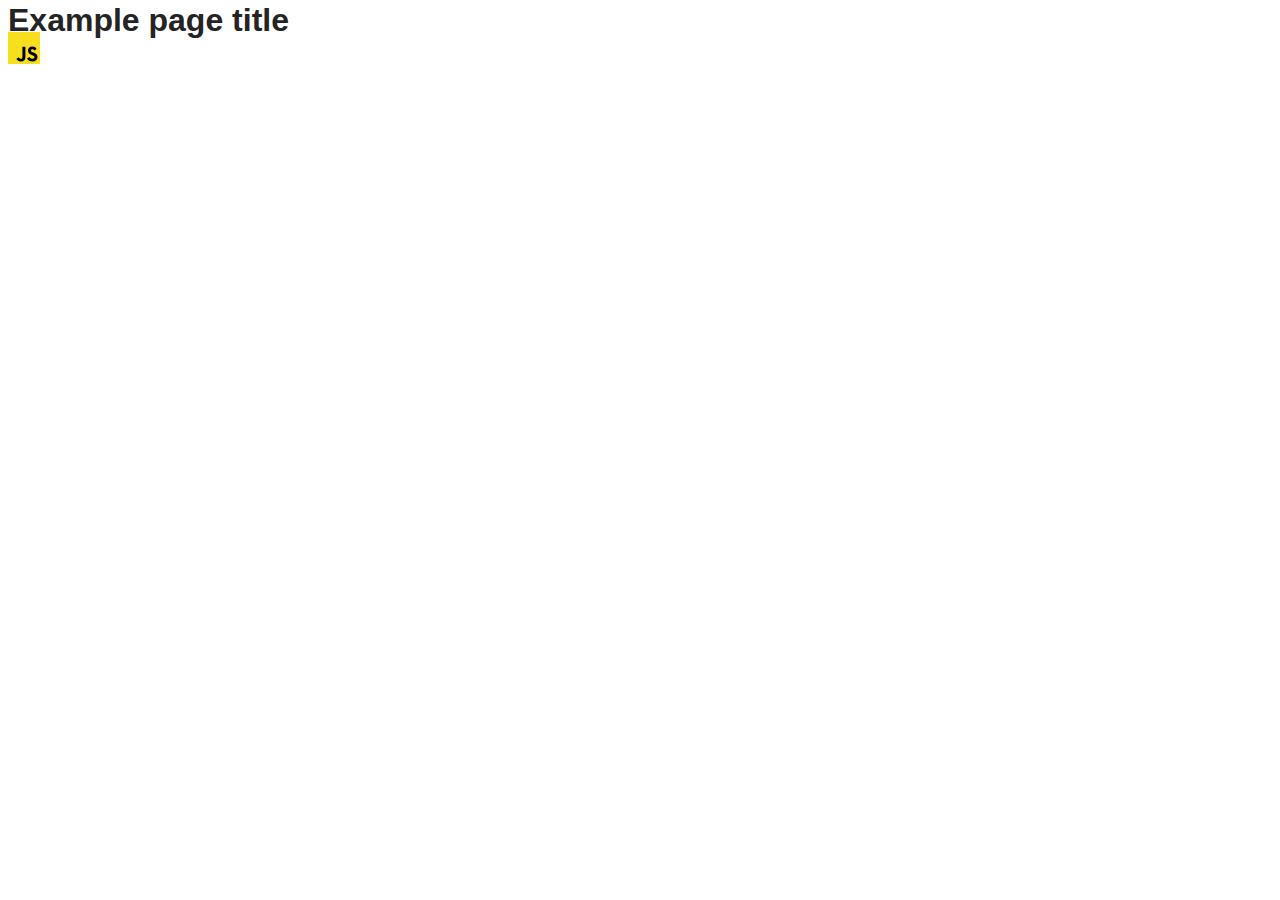
==== src/index.html @ f47dc62c "Initial commit" ====
<!DOCTYPE html>
<html lang="en">
  <head>
    <meta charset="UTF-8" />
    <link rel="icon" type="image/svg+xml" href="/favicon.svg" />
    <meta name="viewport" content="width=device-width, initial-scale=1.0" />
    <title>Vanilla App Template</title>
    <link rel="stylesheet" href="./css/styles.css" />
  </head>
  <body>
    <load ="partials/header.html" />

    <section>
      <h1>Example page title</h1>
      <!-- Path to images as from index.html file -->
      <img src="./img/javascript.svg" alt="" />
    </section>

    <!-- Loads the specified .html file -->
    <load ="partials/vite-promo.html" />

    <script type="module" src="./main.js"></script>
  </body>
</html>
---- src/css/styles.css ----
/**
  |============================
  | include css partials with
  | default @import url()
  |============================
*/
@import url('./reset.css');
@import url('./vite-promo.css');
@import url('./header.css');

:root {
  font-family: Inter, Avenir, Helvetica, Arial, sans-serif;
  font-size: 16px;
  line-height: 24px;
  font-weight: 400;

  color: #242424;
  background-color: rgba(255, 255, 255, 0.87);

  font-synthesis: none;
  text-rendering: optimizeLegibility;
  -webkit-font-smoothing: antialiased;
  -moz-osx-font-smoothing: grayscale;
  -webkit-text-size-adjust: 100%;
}
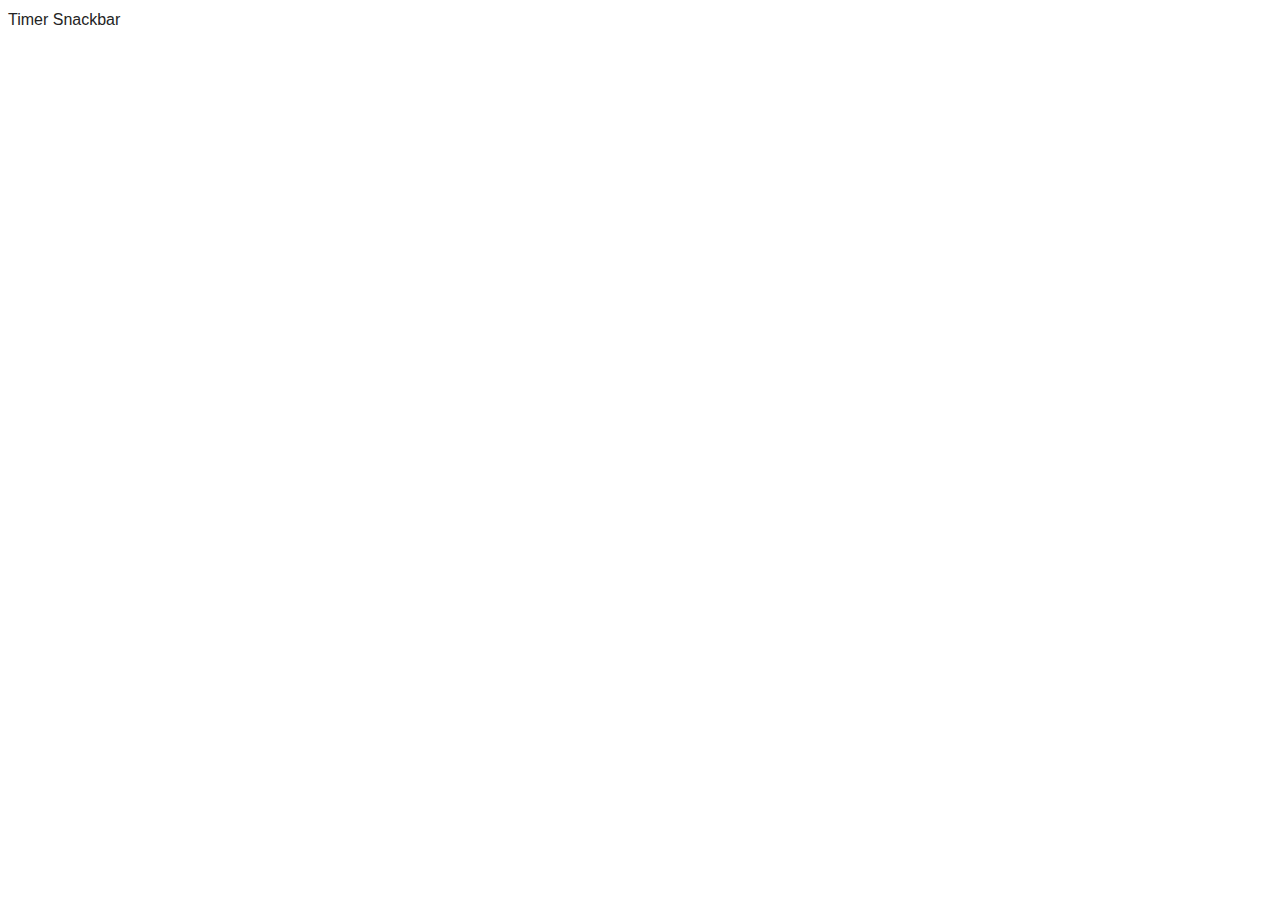
==== commit ea81a622: "updates" ====
--- a/src/index.html
+++ b/src/index.html
@@ -4,21 +4,13 @@
     <meta charset="UTF-8" />
     <link rel="icon" type="image/svg+xml" href="/favicon.svg" />
     <meta name="viewport" content="width=device-width, initial-scale=1.0" />
-    <title>Vanilla App Template</title>
+    <title>go-it 10 homework</title>
     <link rel="stylesheet" href="./css/styles.css" />
   </head>
   <body>
-    <load ="partials/header.html" />
-
-    <section>
-      <h1>Example page title</h1>
-      <!-- Path to images as from index.html file -->
-      <img src="./img/javascript.svg" alt="" />
-    </section>
-
-    <!-- Loads the specified .html file -->
-    <load ="partials/vite-promo.html" />
-
-    <script type="module" src="./main.js"></script>
+   <div class ="navigation">
+    <a href="./1-timer.html">Timer</a>
+    <a href="./2-snackbar.html">Snackbar</a>
+   </div>
   </body>
 </html>
